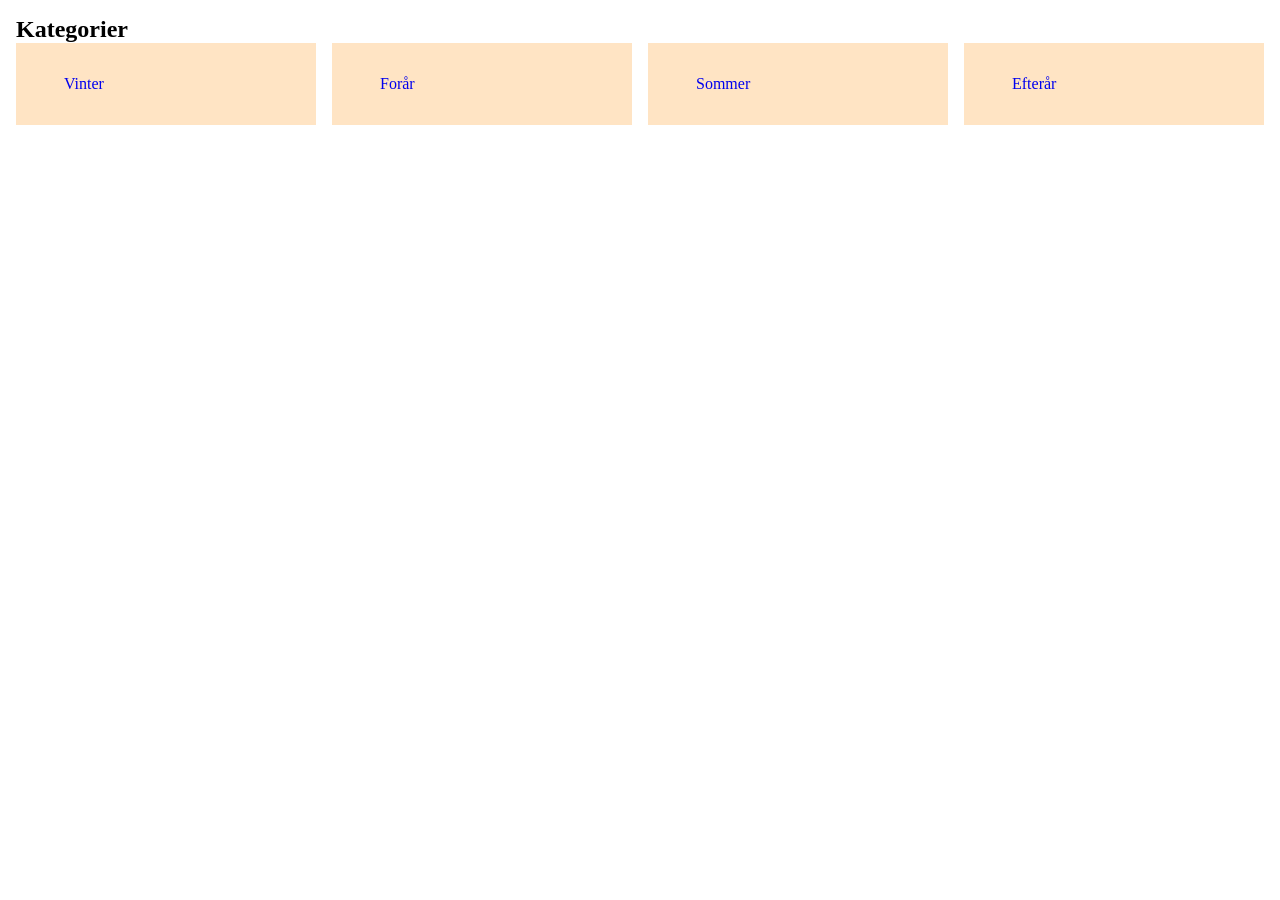
==== index.html @ 1cd3d90b "tilføj index struktur" ====
<!doctype html>
<html lang="da">
  <head>
    <meta charset="UTF-8" />
    <meta name="viewport" content="width=device-width, initial-scale=1.0" />
    <link rel="stylesheet" href="css/reset.css" />
    <link rel="stylesheet" href="css/general.css" />
    <link rel="stylesheet" href="css/style.css" />
    <title>Landing page</title>
  </head>
  <body>
    <header></header>
    <main>
      <h2>Kategorier</h2>
      <section>
        <ul>
          <li class="category_list_container">
            <a href="produktliste.html">Vinter</a>
            <a href="produktliste.html">Forår</a>
            <a href="produktliste.html">Sommer</a>
            <a href="produktliste.html">Efterår</a>
          </li>
        </ul>
      </section>
    </main>
  </body>
</html>
---- css/style.css ----
.category_list_container {
  display: grid;
  grid-template-columns: repeat(auto-fit, minmax(200px, 1fr));
  gap: 1rem;
}

.category_list_container a {
  background-color: bisque;
  padding: 2rem 3rem;
}
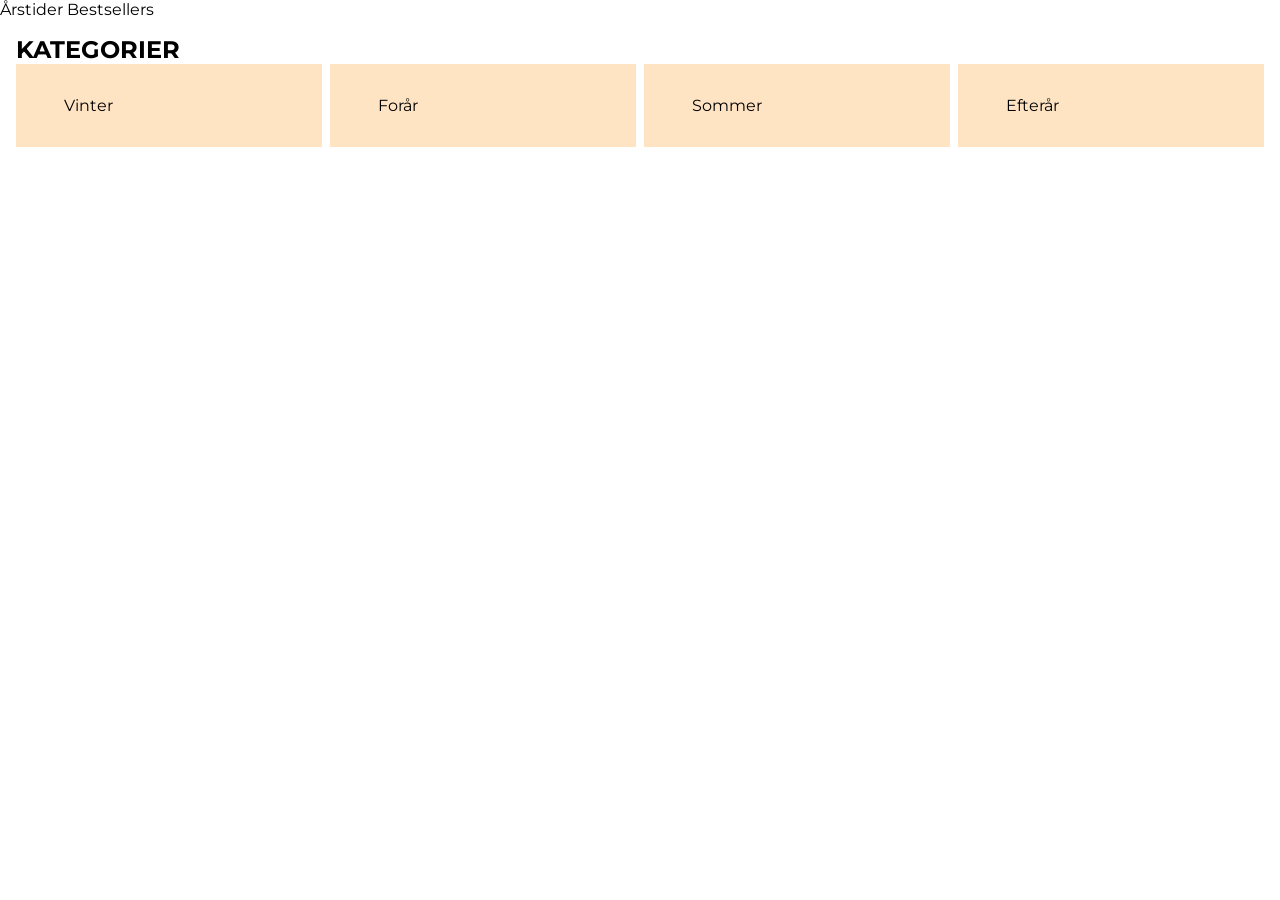
==== commit 7ae6dd35: "Tilføjet ændringer i bl.a. pris og header på andre sider" ====
--- a/index.html
+++ b/index.html
@@ -9,12 +9,21 @@
     <title>Landing page</title>
   </head>
   <body>
-    <header></header>
+    <header>
+      <nav>
+        <ul>
+          <li>
+            <a href="index.html">Årstider</a>
+            <a href="produktliste.html">Bestsellers</a>
+          </li>
+        </ul>
+      </nav>
+    </header>
     <main>
-      <h2>Kategorier</h2>
+      <h2>KATEGORIER</h2>
       <section>
         <ul>
-          <li class="category_list_container">
+          <li class="category_list_container grid">
             <a href="produktliste.html">Vinter</a>
             <a href="produktliste.html">Forår</a>
             <a href="produktliste.html">Sommer</a>
--- a/css/general.css
+++ b/css/general.css
@@ -0,0 +1,15 @@
+@import url("https://fonts.googleapis.com/css2?family=Montserrat:ital,wght@0,100..900;1,100..900&display=swap");
+
+h2,
+h3,
+p,
+a {
+  font-family: "Montserrat";
+  color: #000;
+}
+
+.grid {
+  display: grid;
+  grid-template-columns: repeat(auto-fit, minmax(300px, 1fr));
+  gap: 0.5rem;
+}
--- a/css/style.css
+++ b/css/style.css
@@ -1,10 +1,86 @@
-.category_list_container {
-  display: grid;
-  grid-template-columns: repeat(auto-fit, minmax(200px, 1fr));
-  gap: 1rem;
-}
-
 .category_list_container a {
   background-color: bisque;
   padding: 2rem 3rem;
 }
+
+.product_container {
+  display: grid;
+  grid-template-columns: repeat(auto-fit, minmax(320px, 1fr));
+  gap: 0.5rem;
+}
+
+.product_info {
+  margin-bottom: 1.5rem;
+}
+
+.price {
+  margin-top: 0.3rem;
+}
+
+/* udsalg */
+.sale-box,
+.sale-price {
+  display: none;
+}
+
+.sale .sale-box,
+.sale .sale-price {
+  display: block;
+}
+.sale a {
+  display: grid;
+}
+
+.sale .sale-box {
+  background-color: firebrick;
+  max-width: max-content;
+  padding: 0.5rem;
+  position: absolute;
+  margin: 0.5rem;
+  border-radius: 8px;
+}
+
+.sale .sale-box p {
+  color: #fff;
+}
+
+.sale .old-price {
+  text-decoration: line-through;
+  color: rgb(118, 118, 118);
+  margin-left: 0.8rem;
+}
+
+.sale .price {
+  display: flex;
+}
+
+.sale .sale-price {
+  color: firebrick;
+}
+/* sold out */
+.soldout a {
+  display: grid;
+}
+
+.sold-text {
+  display: none;
+}
+
+.soldout .sold-text {
+  display: block;
+}
+
+.soldout img {
+  filter: opacity(60%) brightness(50%) grayscale(70%);
+  grid-area: 1/1;
+}
+
+.sold-text {
+  grid-area: 1/1;
+  place-self: center;
+}
+
+.sold-text p {
+  font-weight: 600;
+  font-size: 50px;
+}
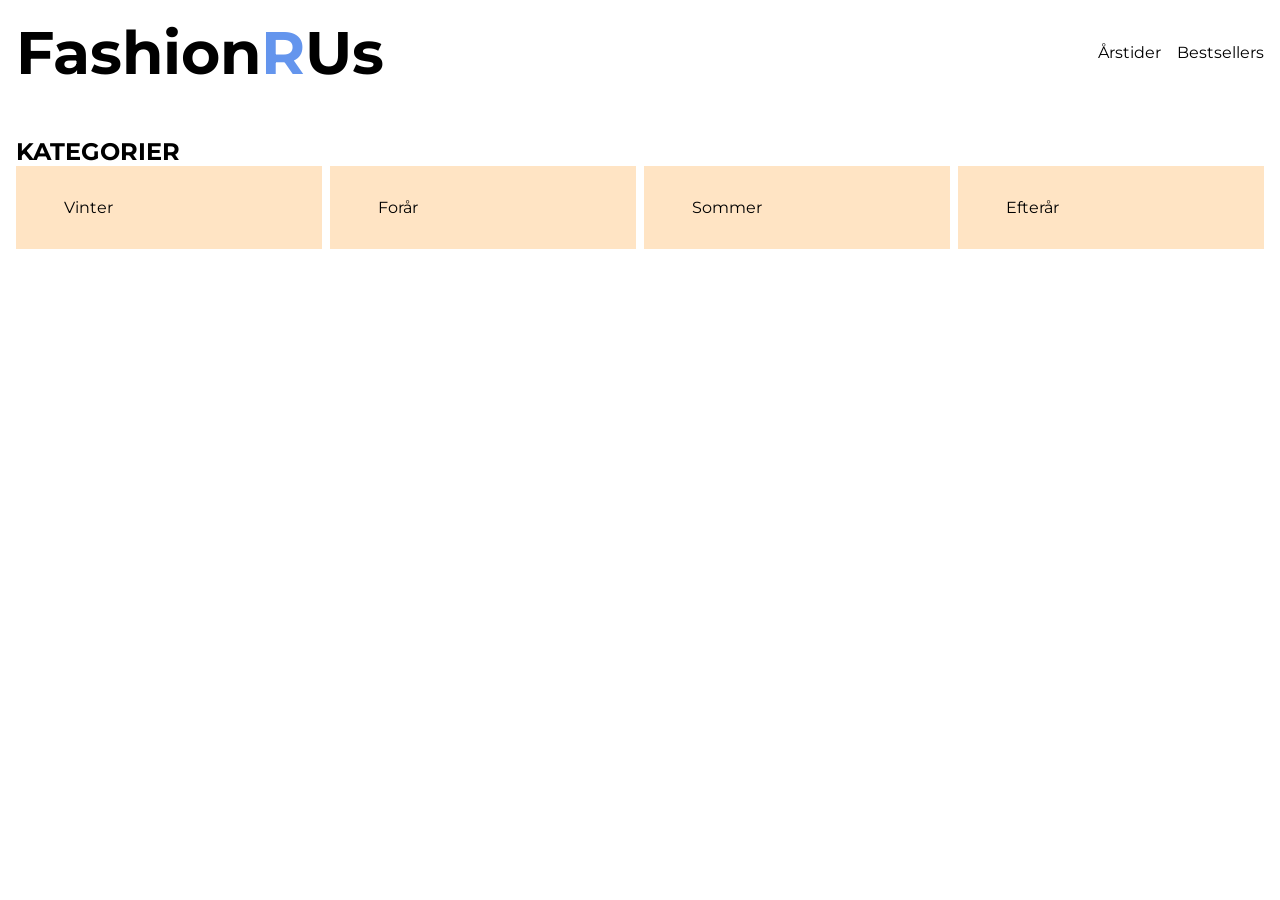
==== commit 8bee0ae6: "tilføj design af header" ====
--- a/index.html
+++ b/index.html
@@ -10,12 +10,11 @@
   </head>
   <body>
     <header>
+      <h1>Fashion<span>R</span>Us</h1>
       <nav>
         <ul>
-          <li>
-            <a href="index.html">Årstider</a>
-            <a href="produktliste.html">Bestsellers</a>
-          </li>
+          <li><a href="index.html">Årstider</a></li>
+          <li><a href="produktliste.html">Bestsellers</a></li>
         </ul>
       </nav>
     </header>
--- a/css/general.css
+++ b/css/general.css
@@ -1,5 +1,6 @@
 @import url("https://fonts.googleapis.com/css2?family=Montserrat:ital,wght@0,100..900;1,100..900&display=swap");
 
+h1,
 h2,
 h3,
 p,
@@ -13,3 +14,27 @@
   grid-template-columns: repeat(auto-fit, minmax(300px, 1fr));
   gap: 0.5rem;
 }
+
+/* header */
+header {
+  padding: 1rem;
+  margin-bottom: 2rem;
+  display: flex;
+  justify-content: space-between;
+  align-items: center;
+  flex-wrap: wrap;
+}
+
+h1 {
+  font-size: 60px;
+}
+
+h1 span {
+  color: cornflowerblue;
+}
+
+header ul {
+  display: flex;
+  gap: 1rem;
+  flex-wrap: wrap;
+}
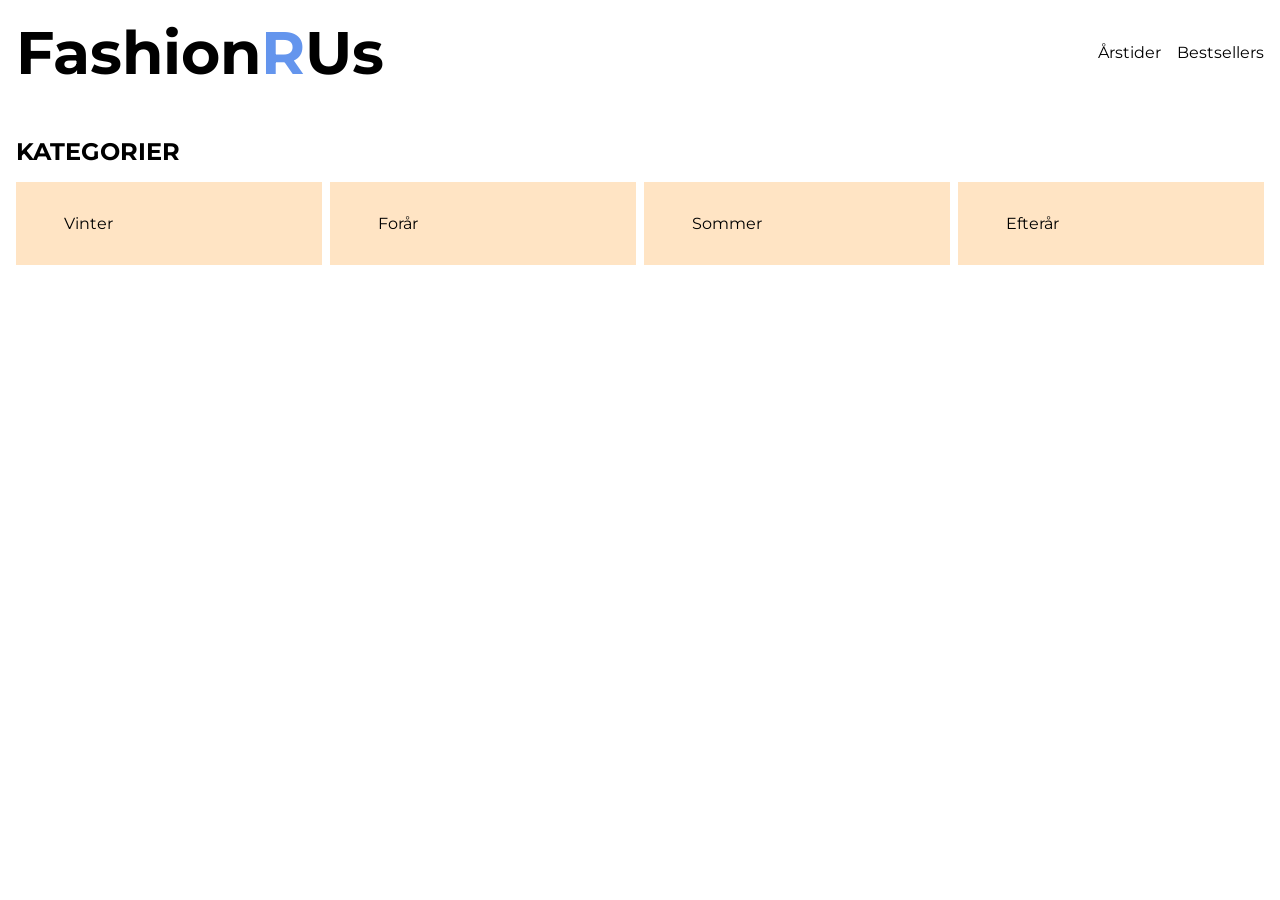
==== commit e5cb21b8: "ændret småting" ====
--- a/index.html
+++ b/index.html
@@ -6,11 +6,11 @@
     <link rel="stylesheet" href="css/reset.css" />
     <link rel="stylesheet" href="css/general.css" />
     <link rel="stylesheet" href="css/style.css" />
-    <title>Landing page</title>
+    <title>Årstider</title>
   </head>
   <body>
     <header>
-      <h1>Fashion<span>R</span>Us</h1>
+      <a href="index.html"><h1>Fashion<span>R</span>Us</h1></a>
       <nav>
         <ul>
           <li><a href="index.html">Årstider</a></li>
--- a/css/general.css
+++ b/css/general.css
@@ -3,6 +3,7 @@
 h1,
 h2,
 h3,
+h4,
 p,
 a {
   font-family: "Montserrat";
@@ -33,8 +34,33 @@
   color: cornflowerblue;
 }
 
+h2 {
+  margin-bottom: 1rem;
+}
+
 header ul {
   display: flex;
   gap: 1rem;
   flex-wrap: wrap;
 }
+
+/* breadcrumbs */
+.breadcrumbs {
+  margin: 1rem 0;
+}
+
+.breadcrumbs ul {
+  display: flex;
+}
+
+.breadcrumbs li {
+  font-size: 14px;
+}
+.breadcrumbs li::after {
+  content: "/";
+  margin: 0 0.5ch;
+}
+
+.breadcrumbs li:last-child::after {
+  content: "";
+}
--- a/css/style.css
+++ b/css/style.css
@@ -17,6 +17,7 @@
   margin-top: 0.3rem;
 }
 
+/* PRODUKTLISTE */
 /* udsalg */
 .sale-box,
 .sale-price {
@@ -70,7 +71,7 @@
   display: block;
 }
 
-.soldout img {
+.product_list_container .soldout img {
   filter: opacity(60%) brightness(50%) grayscale(70%);
   grid-area: 1/1;
 }
@@ -84,3 +85,93 @@
   font-weight: 600;
   font-size: 50px;
 }
+
+/* PRODUKTSIDE */
+.product-info {
+  margin-left: 1rem;
+}
+
+.product-info .price {
+  margin: 1rem 0;
+  font-size: 20px;
+}
+
+/* forms */
+.purchase form {
+  margin: 2rem 0;
+}
+.purchase fieldset {
+  border: none;
+}
+
+.purchase h4 {
+  margin: 1ch 0;
+  font-size: 18px;
+  font-weight: 450;
+}
+
+.purchase label {
+  border: 0.5px solid #474747;
+  border-radius: 4px;
+  padding: 0.7rem;
+  margin: 0.5rem 0.4rem 1rem 0;
+  font-size: 15px;
+  font-family: "Montserrat";
+  color: #353535;
+  flex: 1;
+  text-align: center;
+  cursor: pointer;
+  transition: 0.4s allow-discrete;
+
+  &:hover {
+    background-color: rgb(22, 22, 22);
+    color: #fff;
+  }
+
+  &:has(input:checked) {
+    background-color: rgb(22, 22, 22);
+    color: #fff;
+  }
+}
+
+.purchase input {
+  display: none;
+}
+
+.purchase div {
+  display: flex;
+  max-width: 650px;
+}
+
+.purchase button {
+  border: none;
+  border-radius: 4px;
+  padding: 0.7rem;
+  margin: 0.5rem 0.4rem 1rem 0;
+  font-size: 15px;
+  font-family: "Montserrat";
+  background-color: cornflowerblue;
+  color: #fff;
+  flex: 1;
+  text-align: center;
+  cursor: pointer;
+  transition: 0.4s allow-discrete;
+
+  &:hover {
+    background-color: rgb(22, 22, 22);
+  }
+
+  &:active {
+    transform: scale(1.1);
+  }
+}
+
+.purchase .soldout {
+  background-color: rgb(130, 130, 130);
+  pointer-events: none;
+
+  &:not(.selected):hover {
+    background-color: rgb(130, 130, 130);
+    color: #353535;
+  }
+}
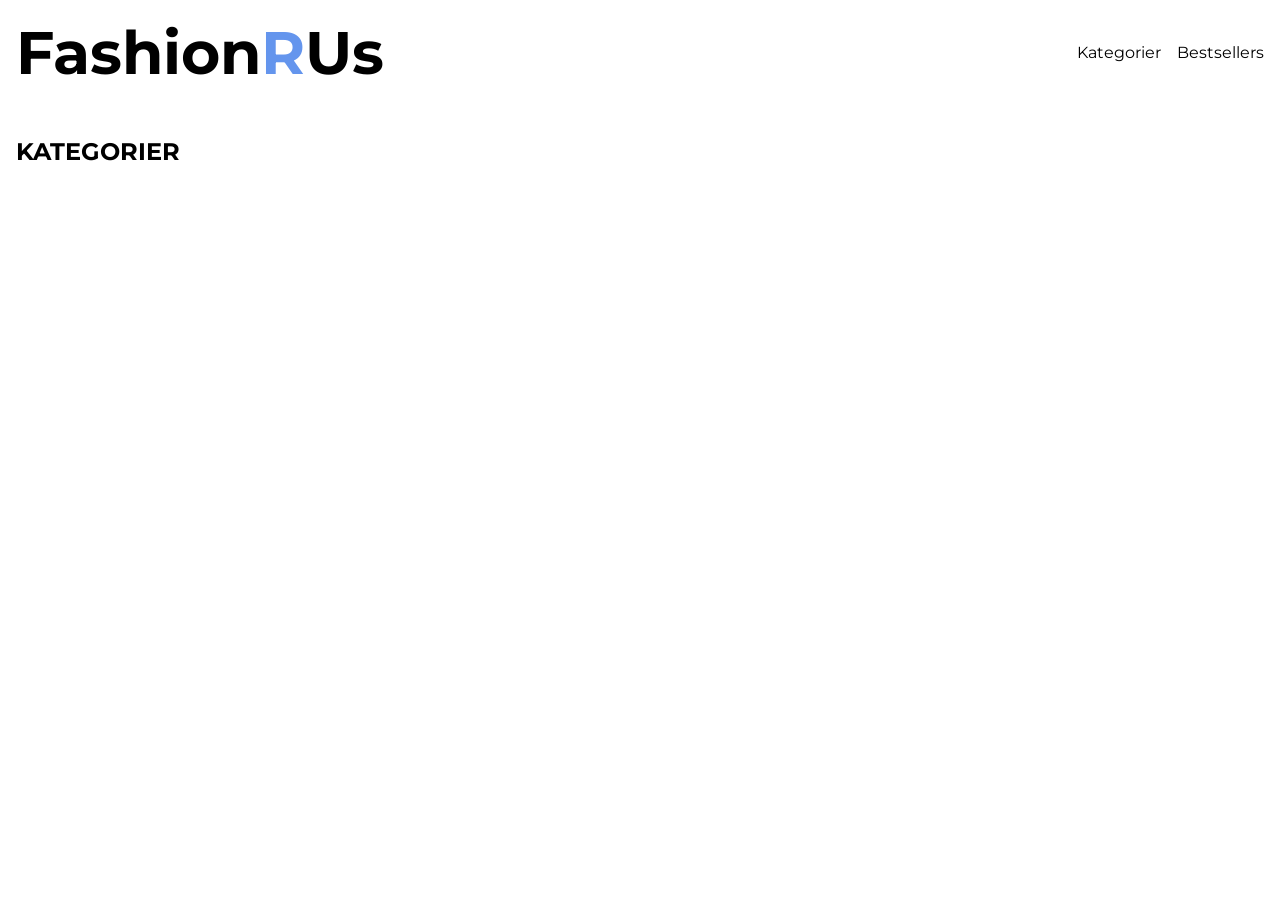
==== commit 6ffb5067: "tilføj kategorier fra api" ====
--- a/index.html
+++ b/index.html
@@ -6,14 +6,15 @@
     <link rel="stylesheet" href="css/reset.css" />
     <link rel="stylesheet" href="css/general.css" />
     <link rel="stylesheet" href="css/style.css" />
-    <title>Årstider</title>
+    <script src="js/categories.js" defer></script>
+    <title>Kategorier</title>
   </head>
   <body>
     <header>
       <a href="index.html"><h1>Fashion<span>R</span>Us</h1></a>
       <nav>
         <ul>
-          <li><a href="index.html">Årstider</a></li>
+          <li><a href="index.html">Kategorier</a></li>
           <li><a href="produktliste.html">Bestsellers</a></li>
         </ul>
       </nav>
@@ -22,12 +23,7 @@
       <h2>KATEGORIER</h2>
       <section>
         <ul>
-          <li class="category_list_container grid">
-            <a href="produktliste.html">Vinter</a>
-            <a href="produktliste.html">Forår</a>
-            <a href="produktliste.html">Sommer</a>
-            <a href="produktliste.html">Efterår</a>
-          </li>
+          <li class="category_list_container grid"></li>
         </ul>
       </section>
     </main>
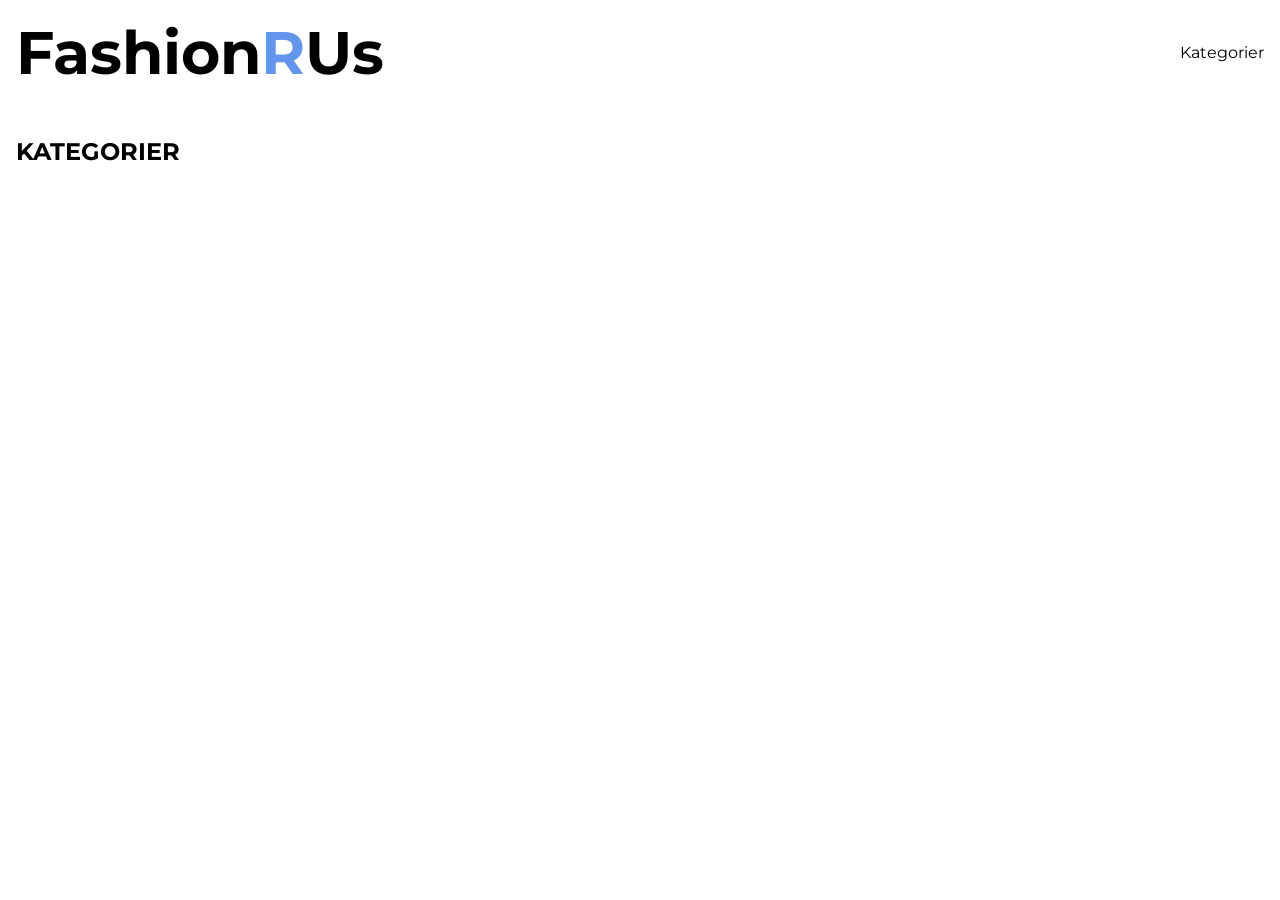
==== commit 8caea2d5: "tilføj filtrering af kategori" ====
--- a/index.html
+++ b/index.html
@@ -15,7 +15,6 @@
       <nav>
         <ul>
           <li><a href="index.html">Kategorier</a></li>
-          <li><a href="produktliste.html">Bestsellers</a></li>
         </ul>
       </nav>
     </header>
